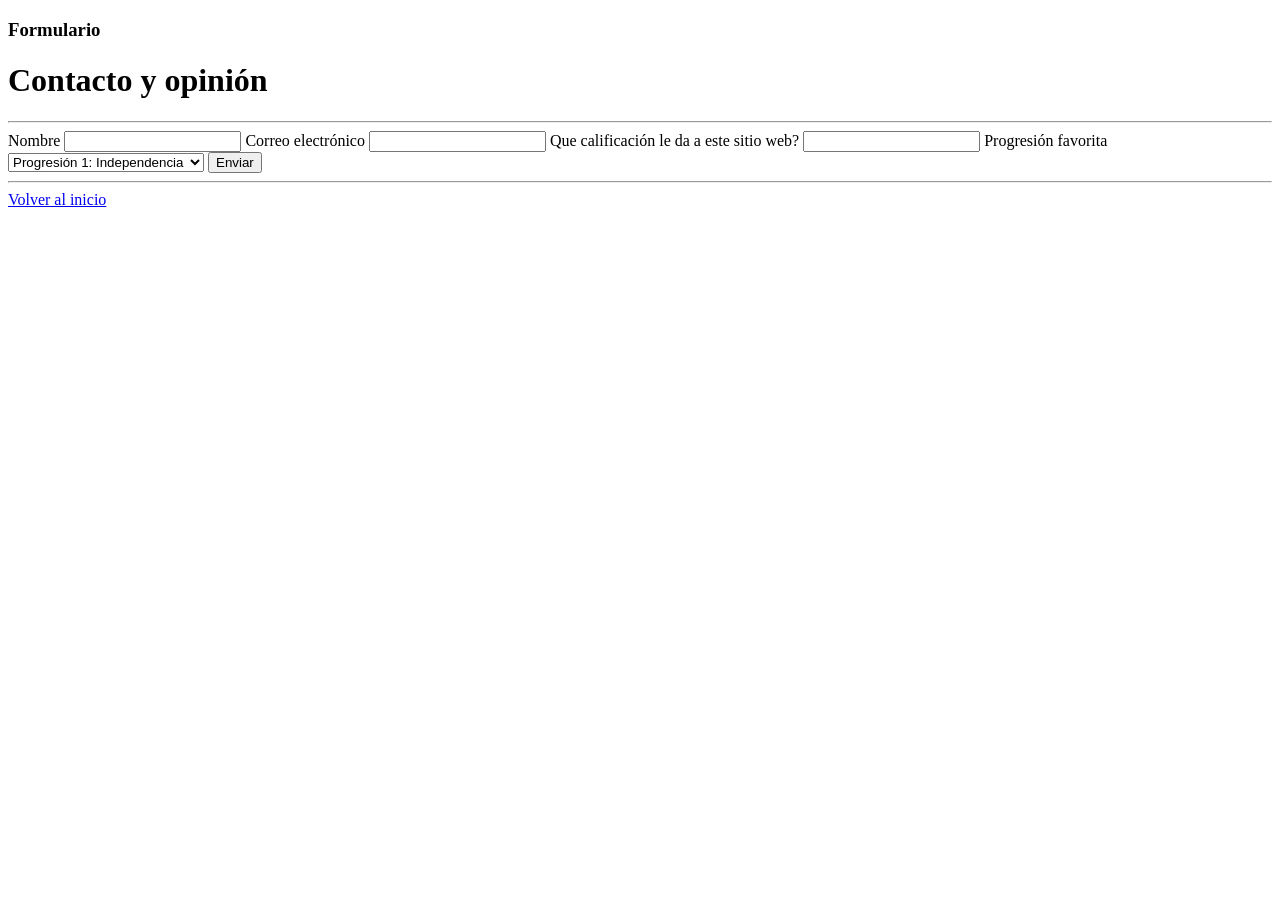
==== index.html @ a25995dd "Add files via upload" ====
<!DOCTYPE html>
<html lang="es">
<head>
    <meta charset="UTF-8">
    <meta name="viewport" content="width=device-width, initial-scale=1.0">

    <link rel="icon" href="favicon3.ico">
    <link rel="stylesheet" href="estilo.css">

    <title>Contacto</title>
</head>
<body>
    <h3>Formulario</h3>
    <h1>Contacto y opinión</h1>
    <hr>
    <form action="Contacto.html" method="get">
        <label for="nombre">Nombre</label>
        <input type="text" id="nombre" name="nombre">

        <label for="correo">Correo electrónico</label>
        <input type="email" id="correo" name="correo">

        <label for="calificacion">Que calificación le da a este sitio web?</label>
        <input type="number" id="calificacion" name="calificacion">

        <label for="tema">Progresión favorita</label>
        <select id="tema" name="tema">
            <option value="p1">Progresión 1: Independencia</option>
            <option value="p2">Progresión 2: Liberalismo</option>
            <option value="p3">Progresión 3: Invasiones</option>
            <option value="p2">Progresión 4: Derechos</option>
            <option value="p3">Progresión 5: Conservadores</option>
        </select>

        <input type="submit" value="Enviar">
    </form>
    <hr>
    <a href="index.html">Volver al inicio</a>
</body>
</html>
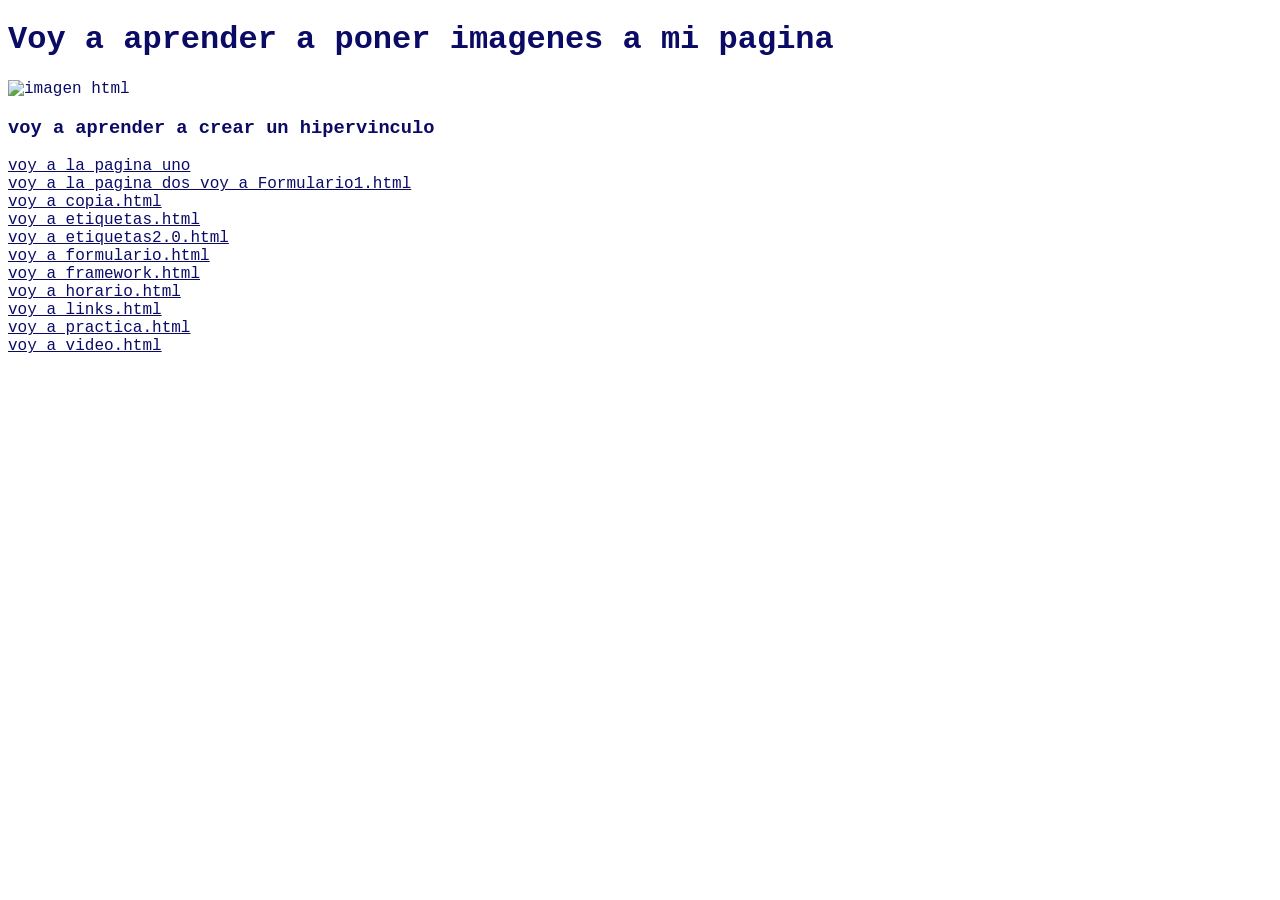
==== commit 6d4609cd: "Update index.html" ====
--- a/index.html
+++ b/index.html
@@ -1,40 +1,30 @@
 <!DOCTYPE html>
-<html lang="es">
+<html lang="en">
 <head>
     <meta charset="UTF-8">
     <meta name="viewport" content="width=device-width, initial-scale=1.0">
-
-    <link rel="icon" href="favicon3.ico">
-    <link rel="stylesheet" href="estilo.css">
-
-    <title>Contacto</title>
+    <title>Document</title>
+    <link rel="stylesheet" href="adorno.css">
 </head>
 <body>
-    <h3>Formulario</h3>
-    <h1>Contacto y opinión</h1>
-    <hr>
-    <form action="Contacto.html" method="get">
-        <label for="nombre">Nombre</label>
-        <input type="text" id="nombre" name="nombre">
+    <h1> Voy a aprender a poner imagenes a mi pagina </h1>
+    <img src="James Paick - Jamespaickart -Utc.jfif" alt="imagen html" width="500" height="300">
 
-        <label for="correo">Correo electrónico</label>
-        <input type="email" id="correo" name="correo">
+    <h3>voy a aprender a crear un hipervinculo</h3>
 
-        <label for="calificacion">Que calificación le da a este sitio web?</label>
-        <input type="number" id="calificacion" name="calificacion">
-
-        <label for="tema">Progresión favorita</label>
-        <select id="tema" name="tema">
-            <option value="p1">Progresión 1: Independencia</option>
-            <option value="p2">Progresión 2: Liberalismo</option>
-            <option value="p3">Progresión 3: Invasiones</option>
-            <option value="p2">Progresión 4: Derechos</option>
-            <option value="p3">Progresión 5: Conservadores</option>
-        </select>
-
-        <input type="submit" value="Enviar">
-    </form>
-    <hr>
-    <a href="index.html">Volver al inicio</a>
+    <a href="uno.html">voy a la pagina uno</a><br>
+    <a href="dos.html">voy a la pagina dos </a>
+    
+    
+    <a href="Formulario1.html">voy a Formulario1.html</a><br>
+    <a href="copia.html">voy a copia.html</a><br>
+    <a href="etiquetas.html">voy a etiquetas.html</a><br>
+    <a href="etiquetas2.0.html">voy a etiquetas2.0.html</a><br>
+    <a href="formulario.html">voy a formulario.html</a><br>
+    <a href="framework.html">voy a framework.html</a><br>
+    <a href="horario.html">voy a horario.html</a><br>
+    <a href="links.html">voy a links.html</a><br>
+    <a href="practica.html">voy a practica.html</a><br>
+    <a href="video.html">voy a video.html</a><br>
 </body>
-</html>+</html> 
--- a/adorno.css
+++ b/adorno.css
@@ -0,0 +1,12 @@
+*{
+    text-align: left;
+    color: rgb(11, 11, 102);
+    font-family: 'Courier New', Courier, monospace;
+;
+}
+a :hover{
+text-decoration:none ;
+    text-align:left;
+    color: rgb(4, 4, 66);
+    font-family: 'Courier New', Courier, monospace;
+}
